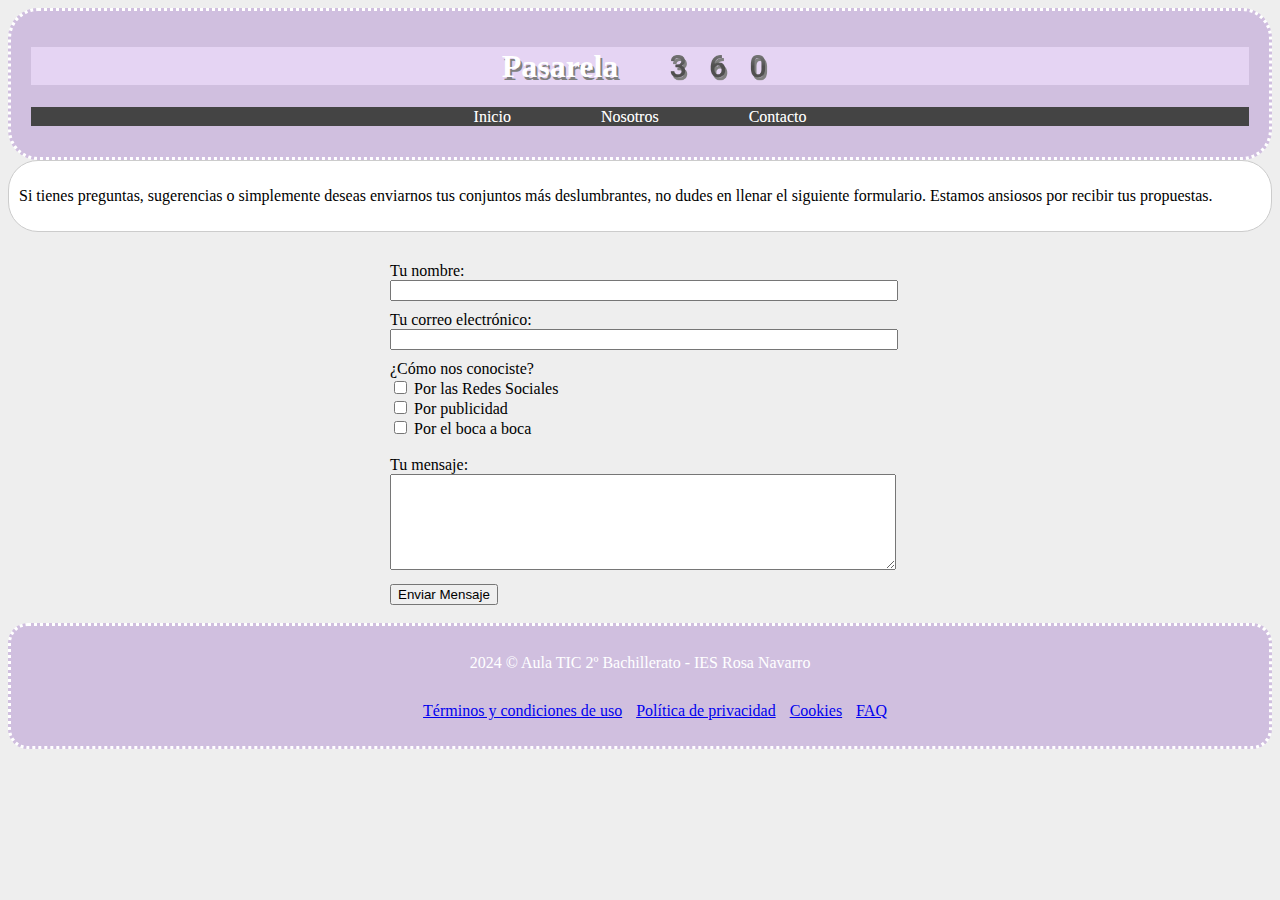
==== contacto.html @ 1fe23c97 "Update contacto.html" ====
<!DOCTYPE html>
<html lang="es">
	
	<head>
		<meta charset="UTF-8">
		<meta name="description" content="Pagina web colavorativa">
		<title>Página web de moda</title>
		<link rel="stylesheet" href="./css/estilo.css">
	</head>
	
	<body>
		<header>
			<h1 id="titulo">Pasarela 360</h1>
			<nav id="menuPrincipal">
				<ul>
					<li><a class="enlaceMenuPrincipal" href="./index.html">Inicio</a></li>
					<li><a class="enlaceMenuPrincipal" href="./nosotros.html">Nosotros</a></li>
					<li><a class="enlaceMenuPrincipal" href="./contacto.html">Contacto</a></li>
				</ul>
			</nav>
		</header>
		<main>
			<section>		
				<article>
		        	<p>Si tienes preguntas, sugerencias o simplemente deseas enviarnos tus conjuntos más deslumbrantes, no dudes en llenar el siguiente formulario. Estamos ansiosos por recibir tus propuestas.</p>
				</article>
				
				<div id="contenedorFormulario">
					<form action="#" method="post">
						<label for="nombre">Tu nombre:</label>
						<br>
						<input class="cuadroTexto" type="text" id="nombre" name="nombre">
						<label for="email">Tu correo electrónico:</label>
						<br><input class="cuadroTexto" type="email" id="email" name="email">¿Cómo nos conociste?
						<br><label for="rrss">
						<input type="checkbox" id="rrss" name="conoce"> Por las Redes Sociales</label>
						<br><label for="publicidad">
						<input type="checkbox" id="publicidad" name="conoce"> Por publicidad</label>
						<br><label for="bocaboca">
						<input type="checkbox" id="bocaboca" name="conocer"> Por el boca a boca</label>
						<br><br><label for="mensaje">Tu mensaje:</label>
						<br><textarea class="cuadroTexto" id="mensaje" name="mensaje" rows="6"></textarea>
						<br><button type="submit">Enviar Mensaje</button><br><br>
					</form>
				</div>
			</section>
		</main>
					
		<footer>
			<br><span>2024 © Aula TIC 2º Bachillerato - IES Rosa Navarro</span>
			<nav id="enlaces-legales">
				<ul><li><a href="#">Términos y condiciones de uso</a></li>
					<li><a href="#">Política de privacidad</a></li>
					<li><a href="#">Cookies</a></li>
					<li><a href="#">FAQ</a></li>
				</ul>
			</nav>
		</footer>
	</body>
</html>
---- css/estilo.css ----
/*Estilos para el cuerpo del texto*/
 body {
	background-color: #eee;
}
 
 header {
	border-color: white;
	background-color: #d0bfdf;
	color: #fff;
	text-align: center;
	padding: 15px 20px;
	font-family: emoji;
	text-shadow: grey 2px 3px;
	border-radius: 30px;
	border-style: dotted;
}

/*Estilos para los encabezados*/
 #titulo {
	background-color: #e5d4f3;
	color: #fff;
	text-align: center;
	margin-bottom: 0px 0px 15px 0px;
}
 .tituloSeccion {
	background-color: #d0bfdf;
	color: #fff;
	padding: 10px;
	border-radius: 20px;
	border-style: dotted;
}

/*Estilos para la barra de navegación*/
 #menuPrincipal {
	background-color: #444;
}
 #menuPrincipal ul {
	list-style: none;
	padding: 0px;
}
 #menuPrincipal ul li {
	display: inline;
	padding: 0px 15px;
}

/*Estilos para los enlaces*/
 .enlaceMenuPrincipal {
	text-decoration: none;
	color: #fff;
	padding: 10px 20px;
	text-shadow: grey 0px 0px;
}

/*Estilos para la sección principal*/
 article {
	border: 1px solid #ccc;
	background-color: #fff;
	margin-bottom: 10px;
	padding: 10px;
	border-radius: 30px;
}

/*Estilos para el pie de página*/
 footer {
	background-color: #d0bfdf;
	color: #fff;
	text-align: center;
	margin-bottom: 20px;
	padding: 10px;
	border-radius: 20px;
	border-style: dotted;
}

/* default hover effect */
a:hover {
  color: black;
  background: white;
}

/*-----Contacto-----*/
#enlaces-legales {
margin-top:30px
}

#enlaces-legales 
a:hover{color:#7de88c}

#enlaces-legales 
li{display:inline-block;
margin-right:10px}

#listadoObjetivos 
li{margin-bottom:15px}

#contenedorFormulario
{max-width:500px;
margin:30px auto auto;
background-image:url("../img/hoja.png");
background-repeat:no-repeat;
background-size:cover}

.cuadroTexto
{width:100%;
margin-bottom:10px}
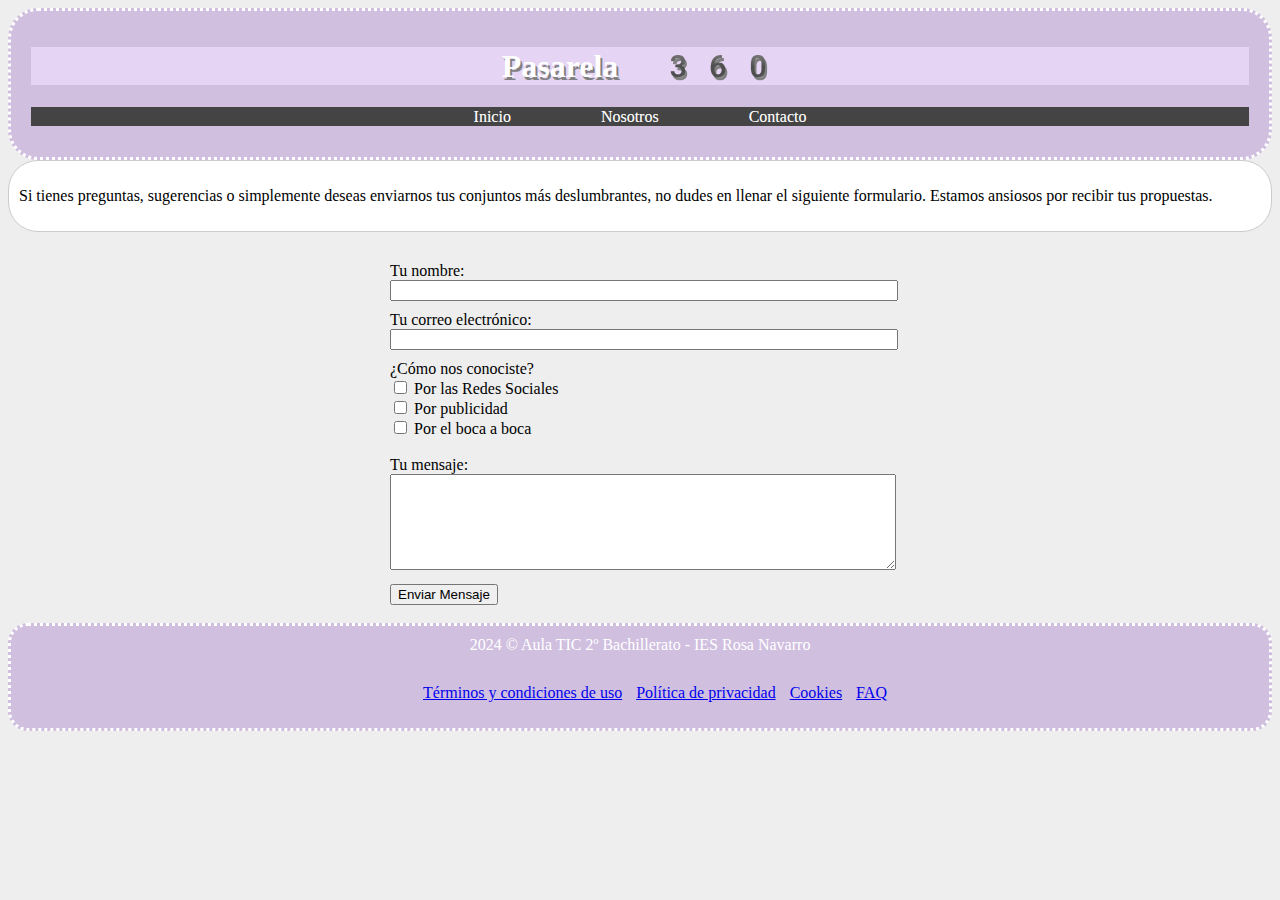
==== commit 34800939: "Update contacto.html" ====
--- a/contacto.html
+++ b/contacto.html
@@ -47,7 +47,7 @@
 		</main>
 					
 		<footer>
-			<br><span>2024 © Aula TIC 2º Bachillerato - IES Rosa Navarro</span>
+			<span>2024 © Aula TIC 2º Bachillerato - IES Rosa Navarro</span>
 			<nav id="enlaces-legales">
 				<ul><li><a href="#">Términos y condiciones de uso</a></li>
 					<li><a href="#">Política de privacidad</a></li>
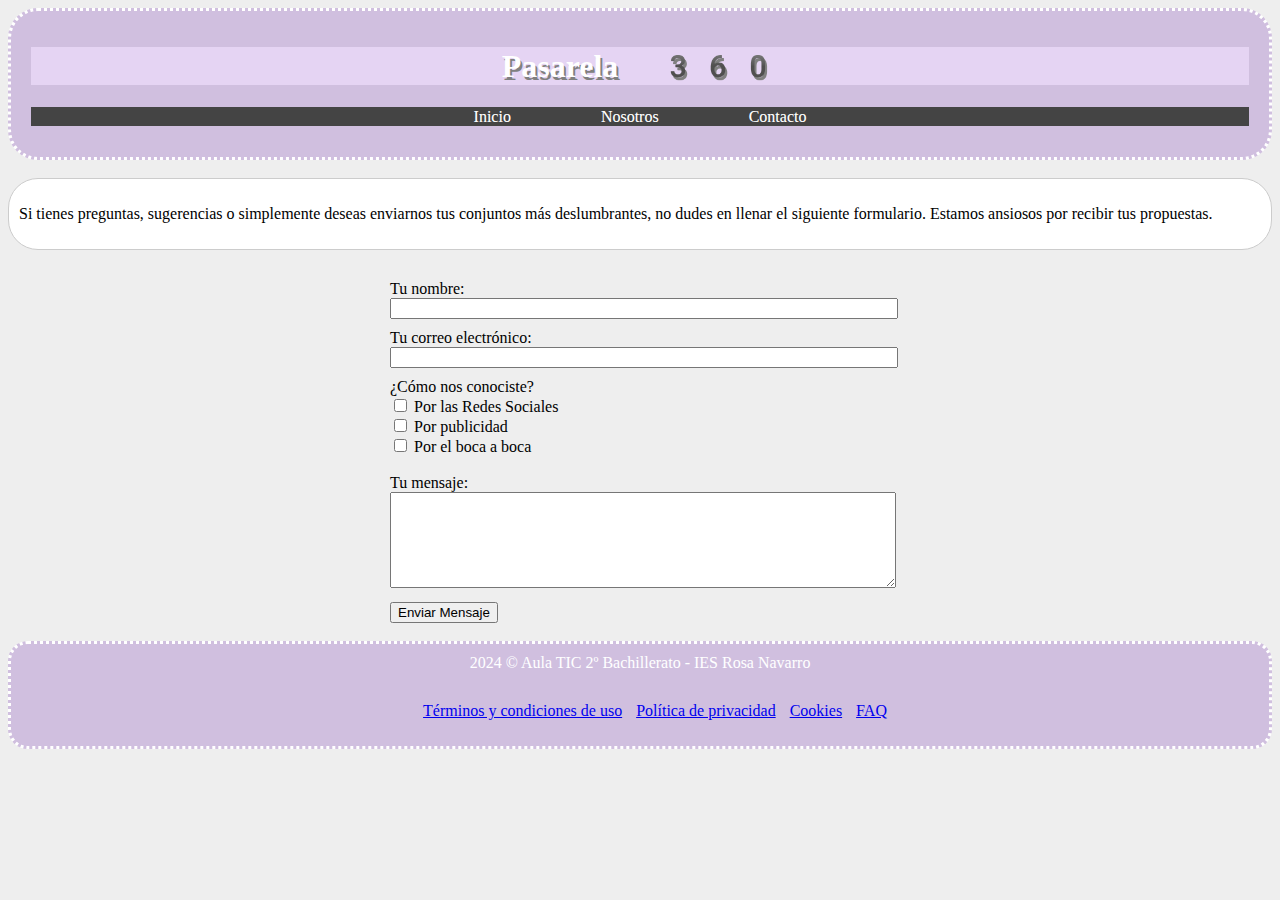
==== commit 8a709bb7: "Update contacto.html" ====
--- a/contacto.html
+++ b/contacto.html
@@ -19,6 +19,7 @@
 				</ul>
 			</nav>
 		</header>
+		<br>
 		<main>
 			<section>		
 				<article>
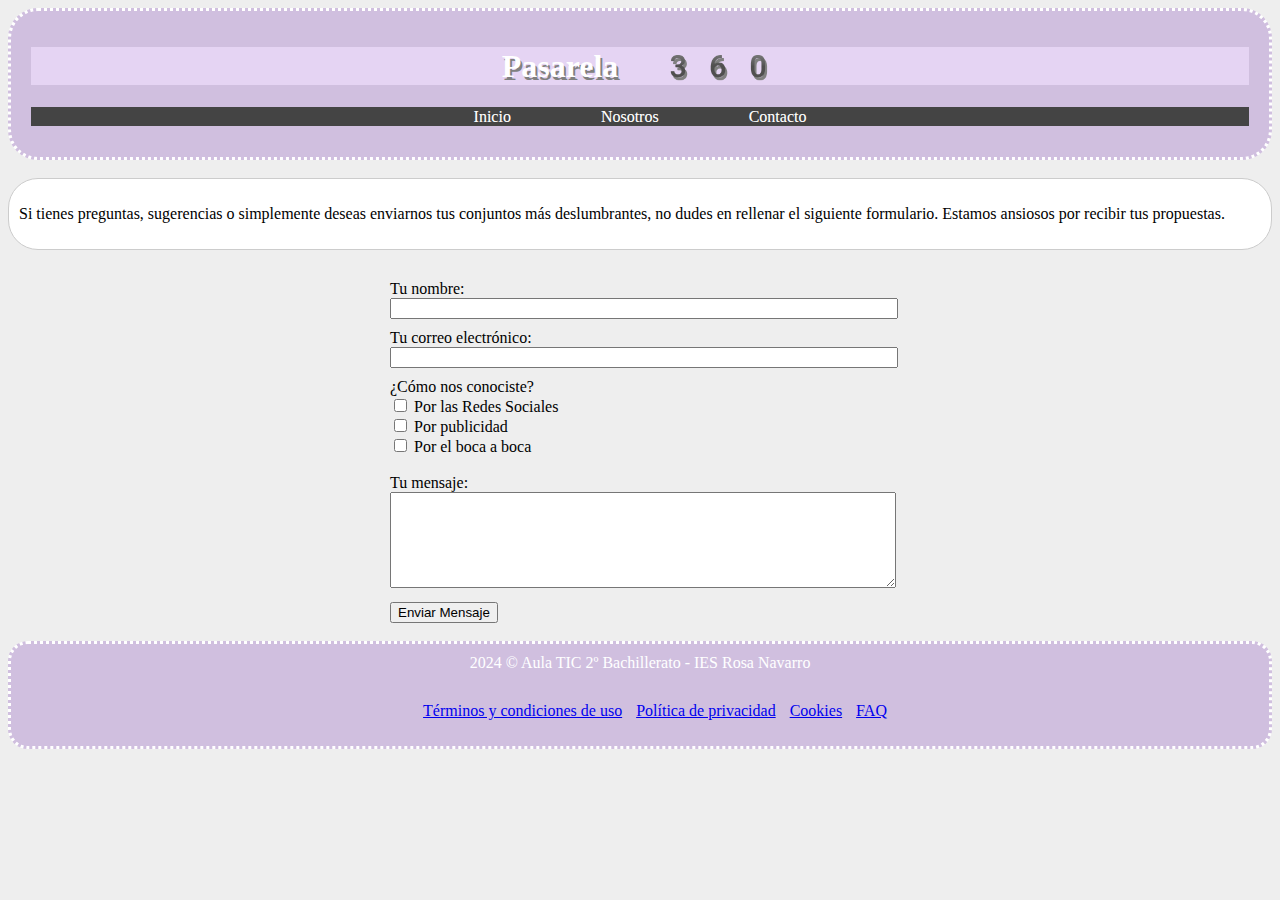
==== commit 1bfbe408: "Update contacto.html" ====
--- a/contacto.html
+++ b/contacto.html
@@ -23,7 +23,7 @@
 		<main>
 			<section>		
 				<article>
-		        	<p>Si tienes preguntas, sugerencias o simplemente deseas enviarnos tus conjuntos más deslumbrantes, no dudes en llenar el siguiente formulario. Estamos ansiosos por recibir tus propuestas.</p>
+		        	<p>Si tienes preguntas, sugerencias o simplemente deseas enviarnos tus conjuntos más deslumbrantes, no dudes en rellenar el siguiente formulario. Estamos ansiosos por recibir tus propuestas.</p>
 				</article>
 				
 				<div id="contenedorFormulario">
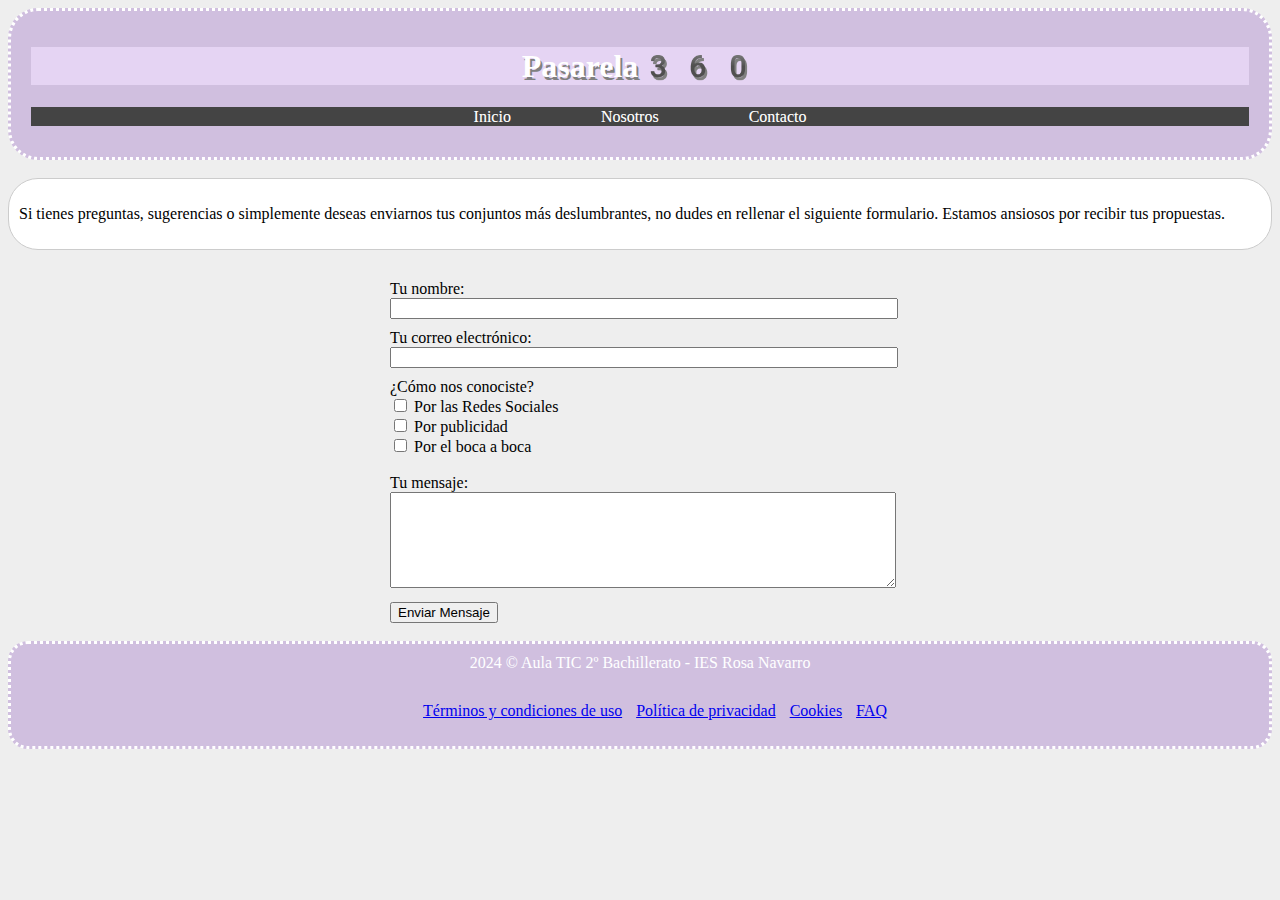
==== commit c3f3f09b: "Update contacto.html" ====
--- a/contacto.html
+++ b/contacto.html
@@ -10,7 +10,7 @@
 	
 	<body>
 		<header>
-			<h1 id="titulo">Pasarela 360</h1>
+			<h1 id="titulo">Pasarela360</h1>
 			<nav id="menuPrincipal">
 				<ul>
 					<li><a class="enlaceMenuPrincipal" href="./index.html">Inicio</a></li>
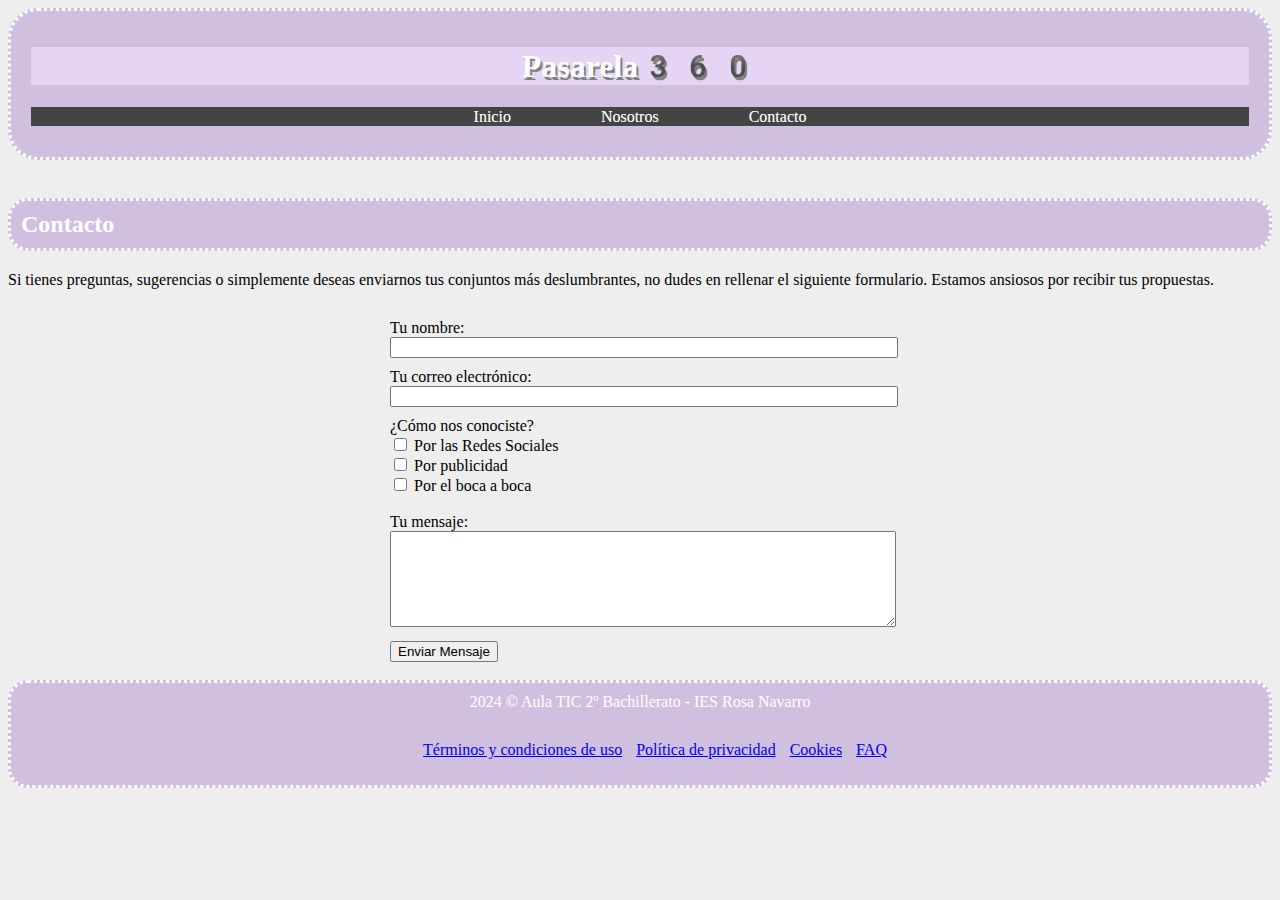
==== commit 53cfcdce: "Update contacto.html" ====
--- a/contacto.html
+++ b/contacto.html
@@ -21,6 +21,7 @@
 		</header>
 		<br>
 		<main>
+			<h2 class="tituloSeccion">Contacto</h2>
 			<section>		
 				<article>
 		        	<p>Si tienes preguntas, sugerencias o simplemente deseas enviarnos tus conjuntos más deslumbrantes, no dudes en rellenar el siguiente formulario. Estamos ansiosos por recibir tus propuestas.</p>
--- a/css/estilo.css
+++ b/css/estilo.css
@@ -52,10 +52,11 @@
 }
 
 /*Estilos para la sección principal*/
- article {
+ #article {
 	border: 1px solid #ccc;
 	background-color: #fff;
 	margin-bottom: 10px;
+	padding-left: 20px;
 	padding: 10px;
 	border-radius: 30px;
 }
@@ -76,6 +77,7 @@
   color: black;
   background: white;
 }
+
 
 /*-----Contacto-----*/
 #enlaces-legales {
@@ -102,3 +104,6 @@
 .cuadroTexto
 {width:100%;
 margin-bottom:10px}
+
+
+/*-----Nosotros-----*/
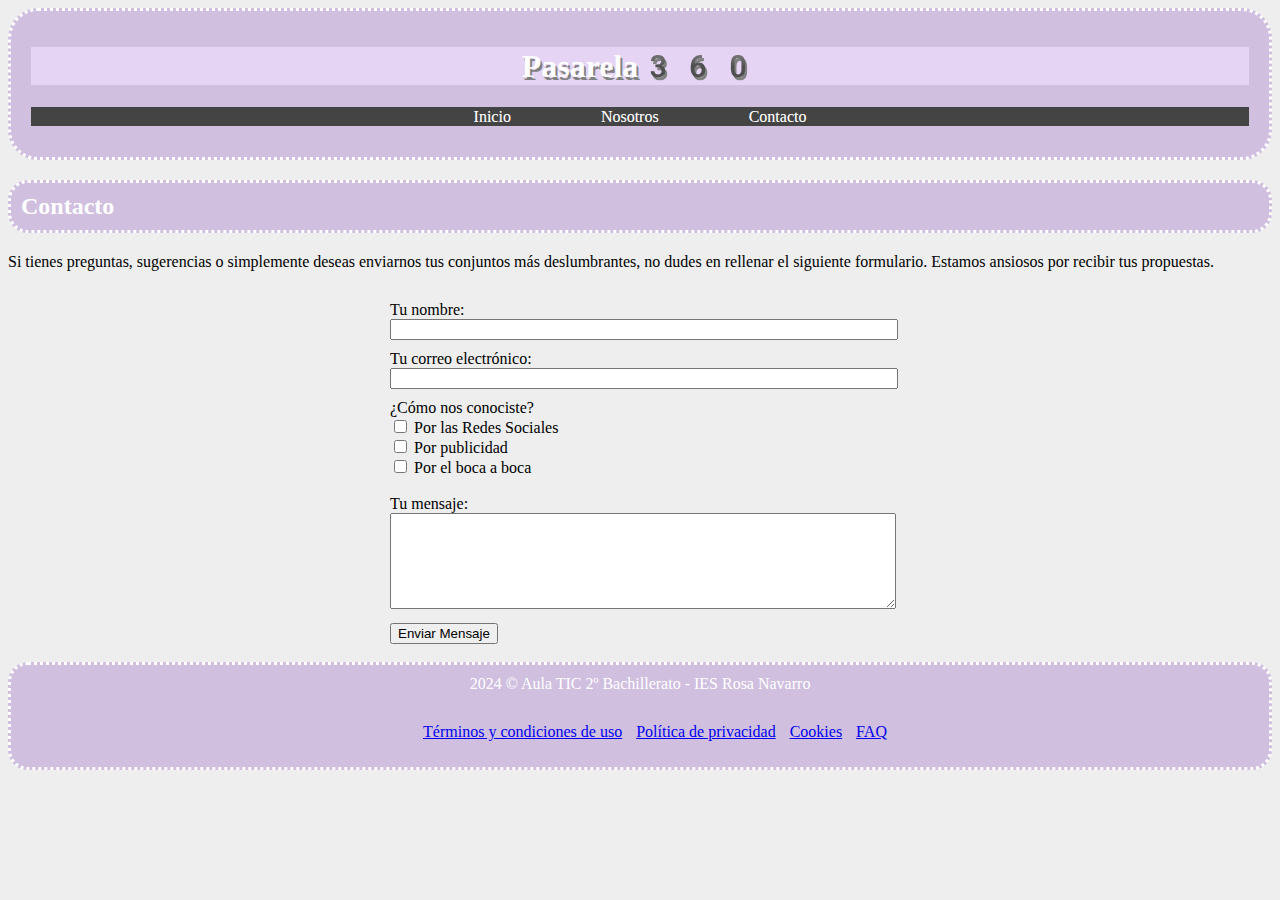
==== commit cd19250e: "Update contacto.html" ====
--- a/contacto.html
+++ b/contacto.html
@@ -19,7 +19,6 @@
 				</ul>
 			</nav>
 		</header>
-		<br>
 		<main>
 			<h2 class="tituloSeccion">Contacto</h2>
 			<section>		
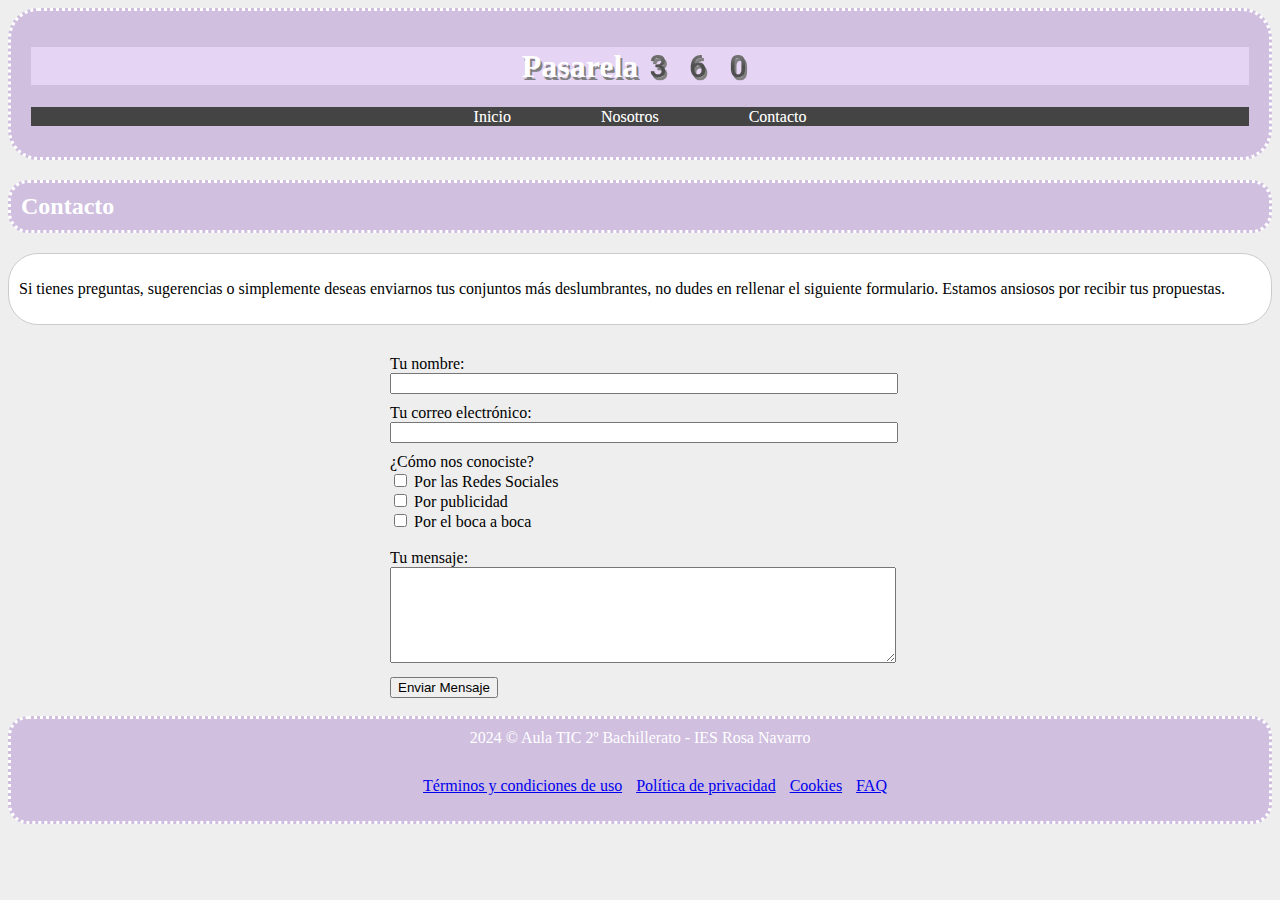
==== commit 8a264fcb: "Update contacto.html" ====
--- a/contacto.html
+++ b/contacto.html
@@ -50,7 +50,8 @@
 		<footer>
 			<span>2024 © Aula TIC 2º Bachillerato - IES Rosa Navarro</span>
 			<nav id="enlaces-legales">
-				<ul><li><a href="#">Términos y condiciones de uso</a></li>
+				<ul>
+					<li><a href="#">Términos y condiciones de uso</a></li>
 					<li><a href="#">Política de privacidad</a></li>
 					<li><a href="#">Cookies</a></li>
 					<li><a href="#">FAQ</a></li>
--- a/css/estilo.css
+++ b/css/estilo.css
@@ -52,11 +52,10 @@
 }
 
 /*Estilos para la sección principal*/
- #article {
+ article {
 	border: 1px solid #ccc;
 	background-color: #fff;
 	margin-bottom: 10px;
-	padding-left: 20px;
 	padding: 10px;
 	border-radius: 30px;
 }
